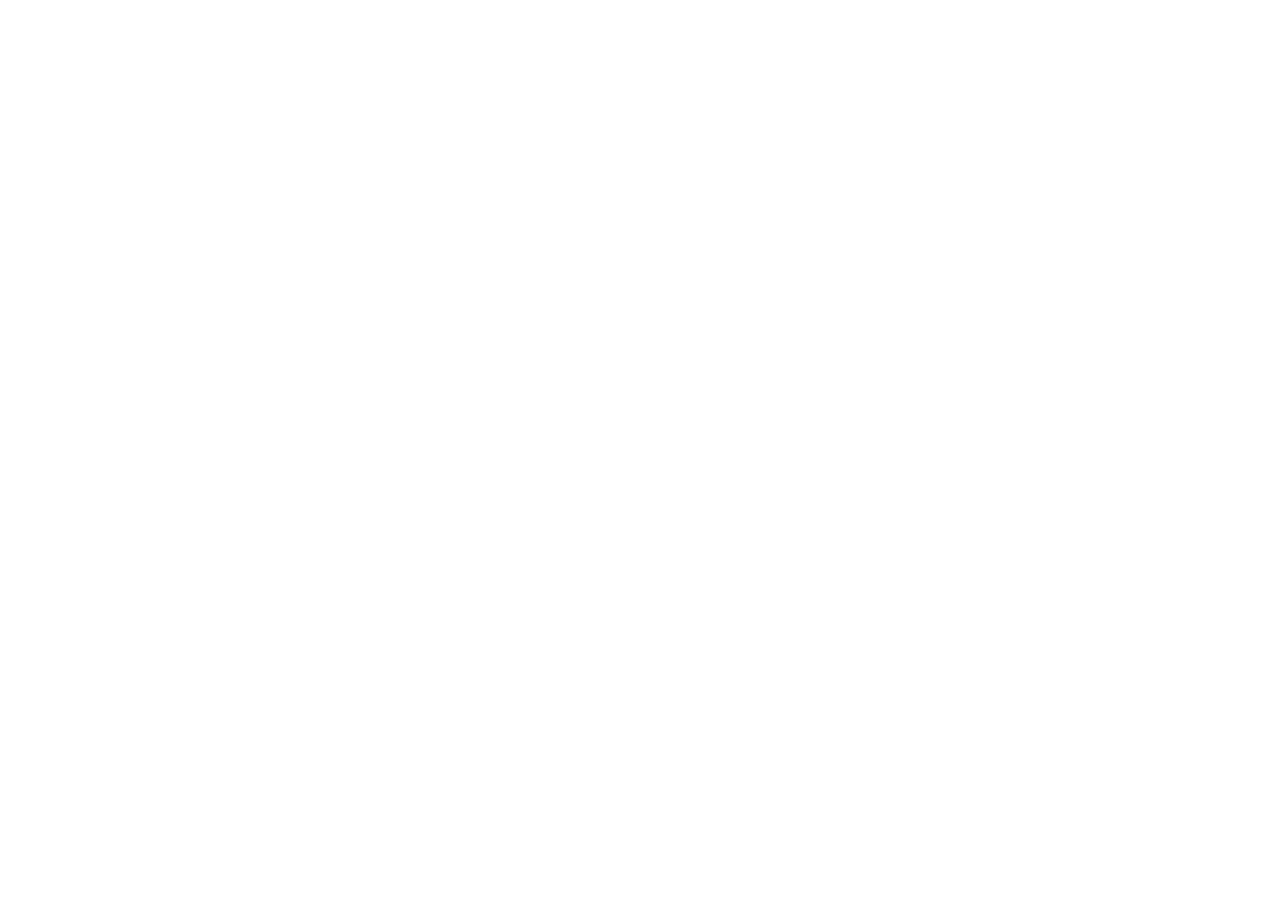
==== index.html @ d4f39030 "added the JS files" ====
<!DOCTYPE html>
<html lang="en">
<head>
    <meta charset="UTF-8">
    <meta name="viewport" content="width=device-width, initial-scale=1.0">
    <title>Document</title>
</head>
<body>
</body>
<script src="first.js"></script>
</html>
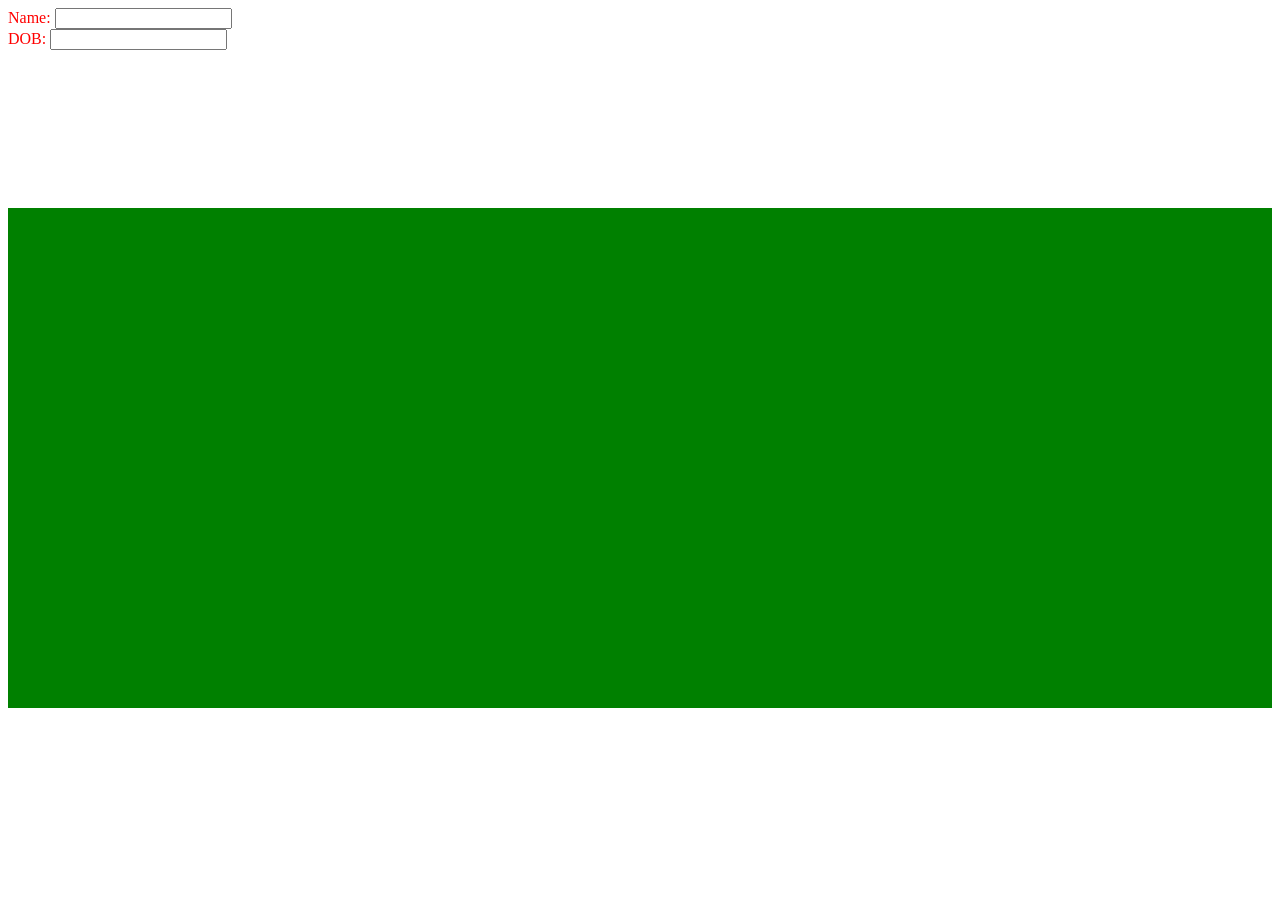
==== commit 6a3972b5: "Web Learning" ====
--- a/index.html
+++ b/index.html
@@ -1,11 +1,65 @@
 <!DOCTYPE html>
 <html lang="en">
+
 <head>
     <meta charset="UTF-8">
     <meta name="viewport" content="width=device-width, initial-scale=1.0">
     <title>Document</title>
+    <link rel="stylesheet" href="styles.css">
 </head>
+
 <body>
+
+
+    <div class="c-red  h-200">
+
+<div >
+    <label for="">Name:</label>
+    <input type="text">
+</div>
+<div >
+    <label for="" >DOB: </label>
+    <input type="calenders">
+</div>
+
+
+
+
+
+    </div>
+    <div class="bc-green c-white h-500">
+
+
+
+
+
+
+
+    </div>
+
+
+    <div></div>
+
+
+
+
+
+
+
+
+
+
+
+
+
+
+
+
+
+
+
+
 </body>
-<script src="first.js"></script>
+<script src="script.js"></script>
+
 </html>
--- a/styles.css
+++ b/styles.css
@@ -0,0 +1,32 @@
+.c-red{
+    color: red;
+}
+.bc-blue{
+    background-color: yellow;
+}
+.c-green{
+    color: green;
+}
+.bc-green{
+    background-color: green;
+}
+.c-white{
+    color: white;
+}
+
+.h-50{
+    height: 50px;
+}
+.w-50{
+    width: 50px;
+}
+
+.h-500{
+    height: 500px;
+}
+.w-500{
+    width: 500px;
+}
+.h-200{
+    height: 200px;
+}
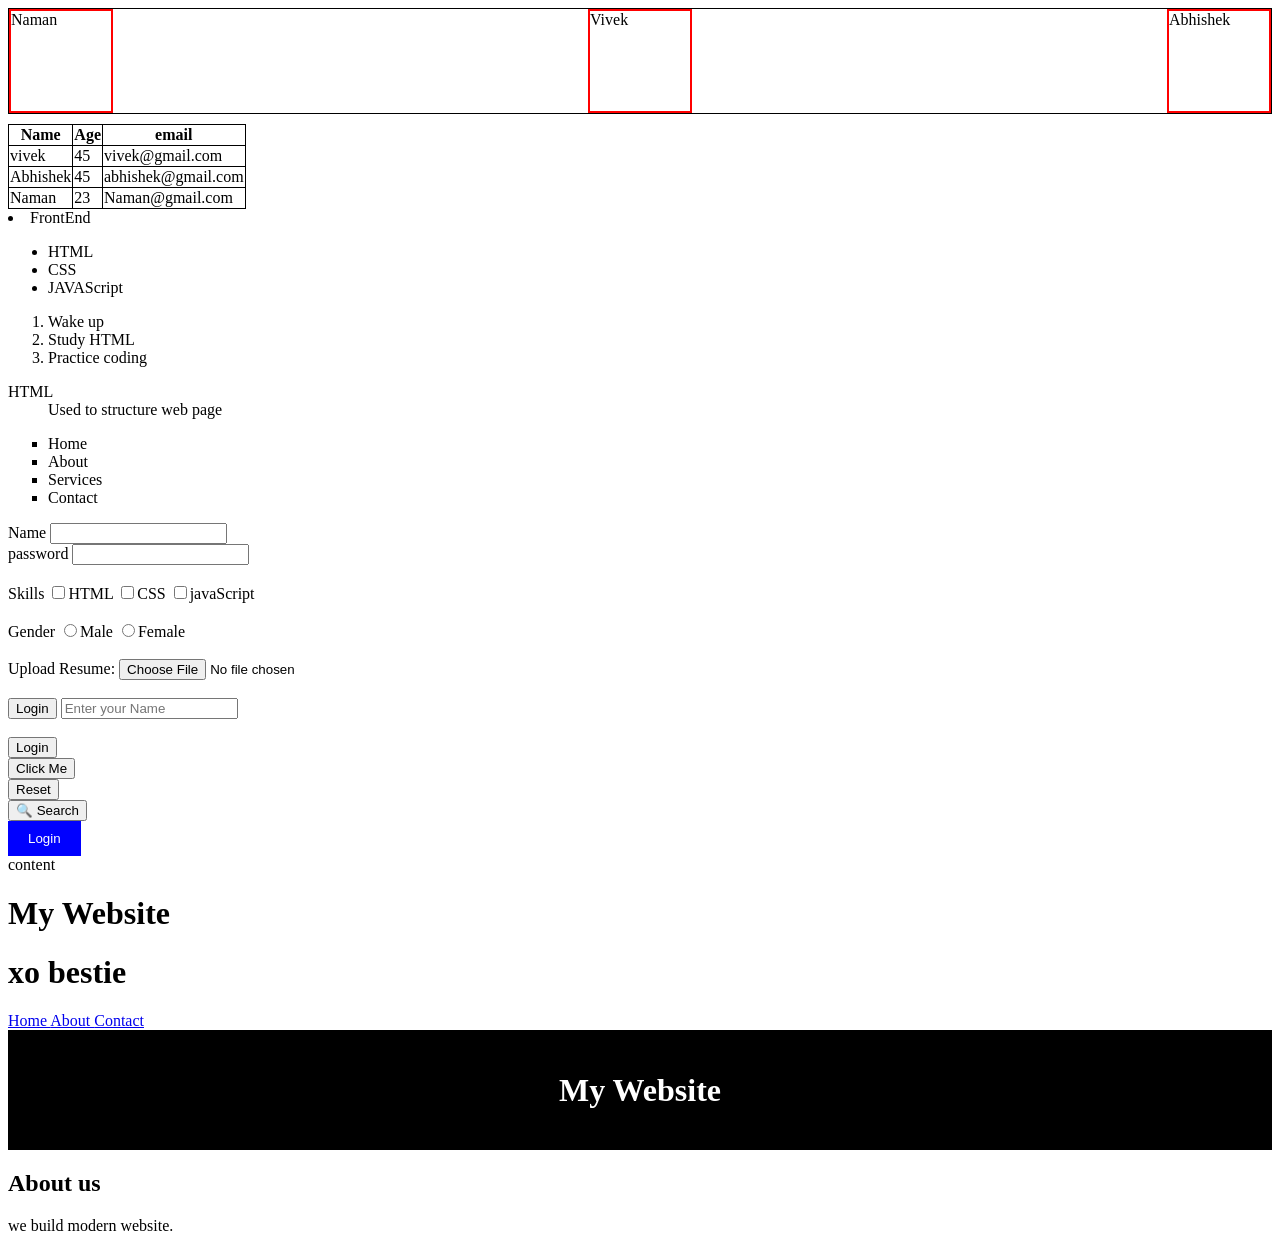
==== commit afa82921: "HTML practice" ====
--- a/index.html
+++ b/index.html
@@ -1,65 +1,179 @@
 <!DOCTYPE html>
 <html lang="en">
+<head>
+  <meta charset="UTF-8">
+  <meta name="viewport" content="width=device-width, initial-scale=1.0">
+  <title>Document</title>
+  <style>
+    .main-div {
+      border: 1px solid black;
+      display: flex;
+      justify-content:space-between;
+    }
 
-<head>
-    <meta charset="UTF-8">
-    <meta name="viewport" content="width=device-width, initial-scale=1.0">
-    <title>Document</title>
-    <link rel="stylesheet" href="styles.css">
+    .design{
+      height: 100px;
+      width: 100px;
+      border: 2px solid red;
+    }
+    .table_1{
+      margin-top: 10px;
+      border: 2px;
+      border: width style color;
+    }
+    table, th, td{
+  border: 1px solid black;
+}
+
+table{
+  border-collapse: collapse;
+}
+.navbar{
+    list-style-type: square;
+
+}
+  </style>
 </head>
+<body>
+  <div class="main-div">
+    <div class="design child1"> Naman </div>
+    <div class="design child2"> Vivek </div>
+    <div class="design child3"> Abhishek </div>
+  </div>
 
-<body>
+<div class="table_1">
+<table>
+
+  <tr>
+    <th>Name</th>
+    <th>Age</th>
+    <th>email </th>
+  </tr>
+
+<tr>
+  <td>vivek</td>
+  <td>45</td>
+  <td>vivek@gmail.com</td>
+</tr>
+
+<tr>
+  <td>Abhishek</td>
+  <td>45</td>
+  <td>abhishek@gmail.com</td>
+</tr>
+
+<tr>
+  <td>Naman</td>
+  <td>23</td>
+  <td>Naman@gmail.com</td>
+</tr>
+
+</table>
+</div>
+
+<div>
+ <li>FrontEnd
+   <ul>
+    <li>HTML</li>
+    <li>CSS</li>
+    <li>JAVAScript</li>
+  </ul>
+ </li>
+</div>
+
+<ol>
+  <li>Wake up</li>
+  <li>Study HTML</li>
+  <li>Practice coding</li>
+</ol>
 
 
-    <div class="c-red  h-200">
+<dl>
+<dt>HTML</dt>
+<dd>Used to structure web page</dd>
+</dl>
 
-<div >
-    <label for="">Name:</label>
-    <input type="text">
-</div>
-<div >
-    <label for="" >DOB: </label>
-    <input type="calenders">
+<ul class="navbar">
+  <li>Home</li>
+  <li>About</li>
+  <li>Services</li>
+  <li>Contact</li>
+</ul>
+
+
+<div>
+  <label for="">Name </label>
+  <input type="text"><br>
+
+  <label for="">password</label>
+  <input type="password"><br> <br>
+
+  <label for="">Skills</label>
+  <input type="checkbox">HTML
+  <input type="checkbox">CSS
+  <input type="checkbox">javaScript <br> <br>
+
+  <label for="">Gender</label>
+
+  <input type="radio" name="gender">Male
+  <input type="radio" name="gender">Female <br> <br>
 </div>
 
 
+<label for="">Upload Resume:</label>
+<input type="file"><br> <br>
+
+<input type="submit" value="Login">
+
+<input type="text" placeholder="Enter your Name"> <br> <br>
 
 
 
-    </div>
-    <div class="bc-green c-white h-500">
+<!-- <button>Click Me</button>
+<Button>click me</Button> -->
+
+<button type="submit">Login</button> <br>
+<button type="button">Click Me</button> <br>
+<button type="reset">Reset</button> <br>
+<button>
+   🔍 Search 
+</button> <br> 
+
+<button style="background-color: blue; color: white; padding:10px 20px; border:none;">
+  Login
+</button>
+
+<header>
+   content
+</header>
+
+<header>
+   <h1>My Website</h1>
+</header>
+
+<div>
+  <header>
+    <h1>xo bestie</h1>
+<nav>
+  <a href="#">Home </a>
+  <a href="#">About </a>
+  <a href="#">Contact </a>
+  <a href="#"></a>
+</nav>
+  </header>
+</div>
 
 
+<header style="   background-color:black;
+   color:white;
+   padding:20px; text-align: center;">
+   <h1>My Website</h1>
+</header>
 
-
-
-
-
-    </div>
-
-
-    <div></div>
-
-
-
-
-
-
-
-
-
-
-
-
-
-
-
-
-
-
-
+<section>
+  <h1>About us</h1>
+  <p>we build modern website.</p>
+</section>
 
 </body>
-<script src="script.js"></script>
-
 </html>
